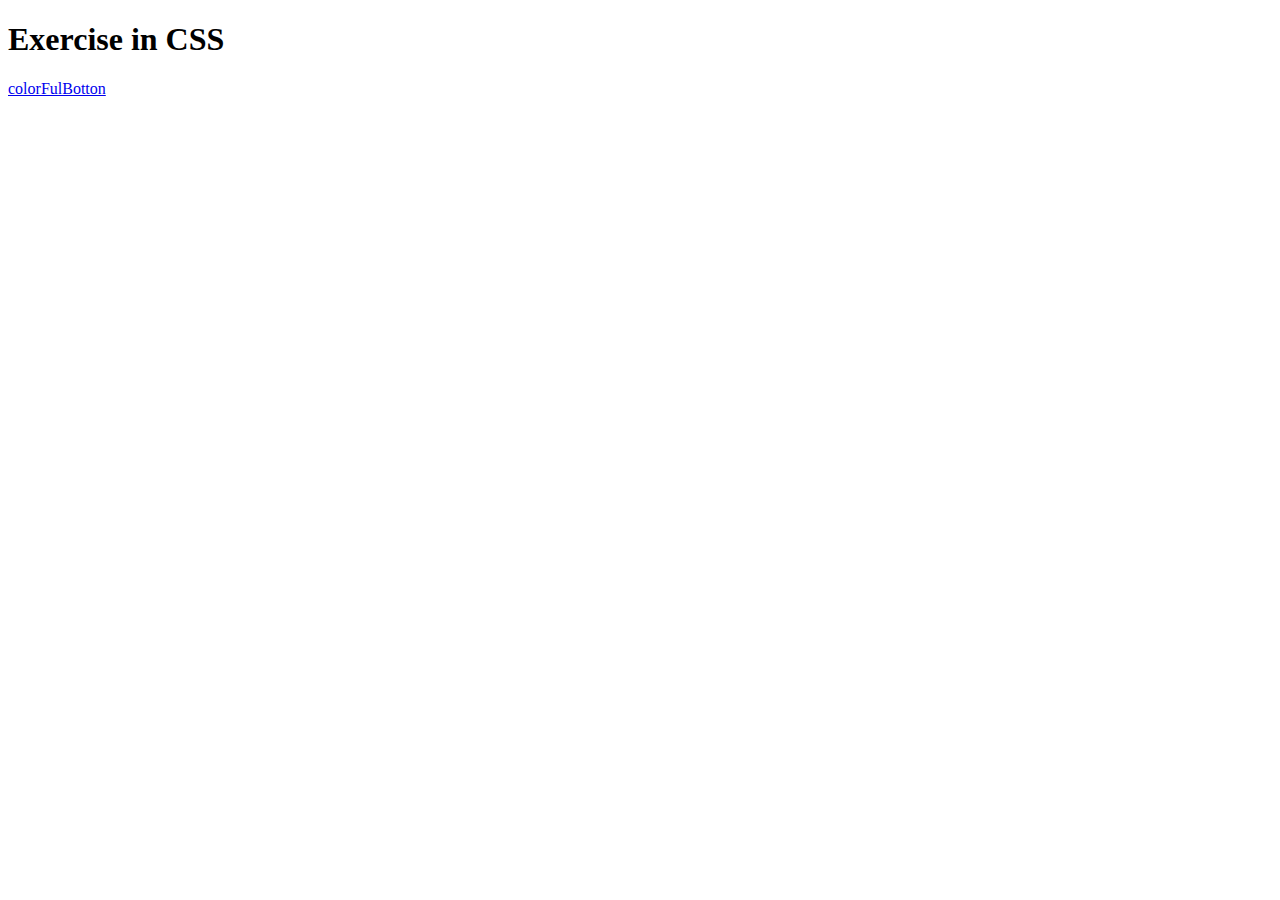
==== index.html @ 90ca198f "se creo primer ejercicio css" ====
<!DOCTYPE html>
<html lang="en">
<head>
    <meta charset="UTF-8">
    <meta name="viewport" content="width=device-width, initial-scale=1.0">
    <title>24 CSS Projects</title>
</head>
<body>

    <h1>Exercise in CSS</h1>

    <a href="./colorFulBotton/exercise1.html">colorFulBotton</a>
    
</body>
</html>
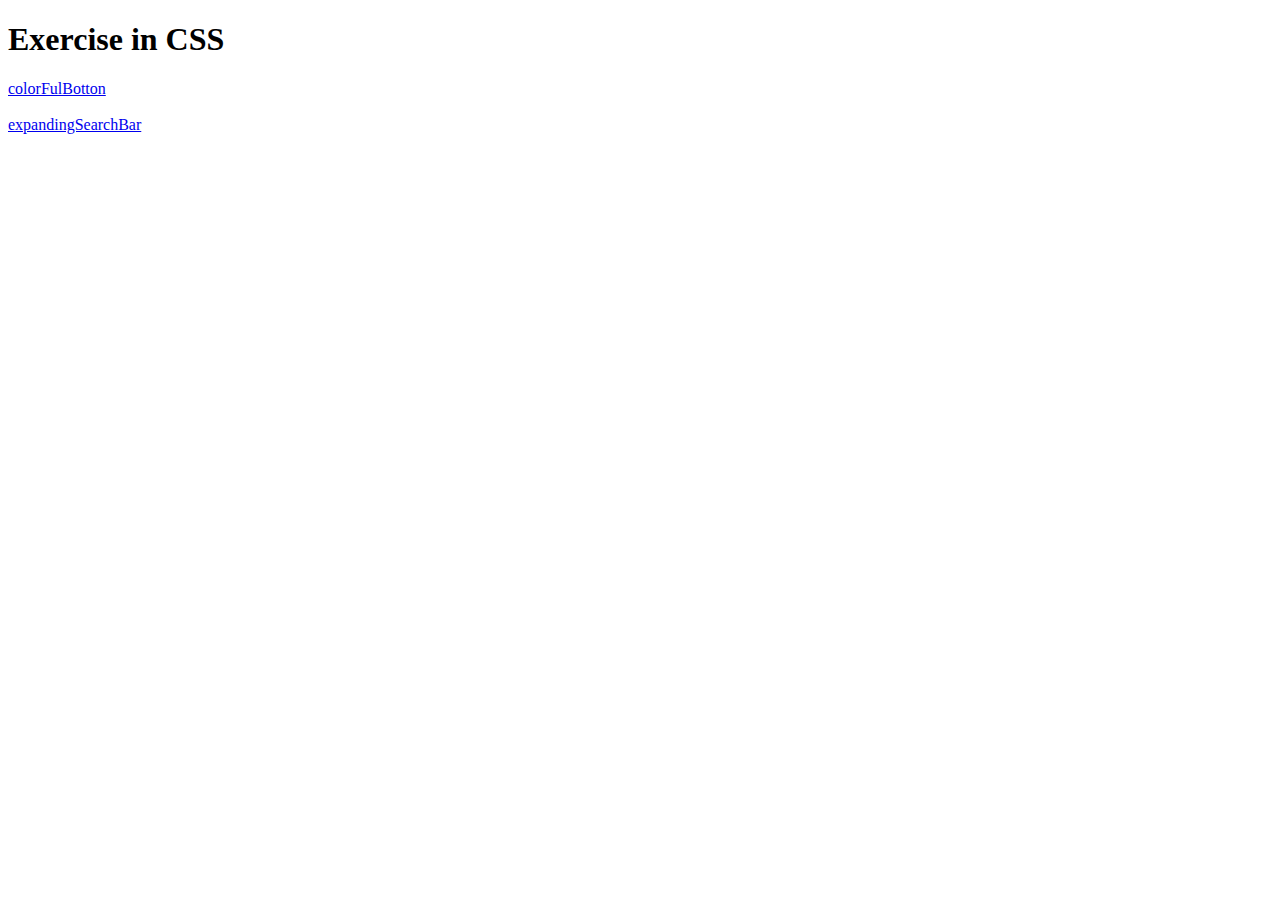
==== commit fc4c2cd1: "se creo segundo ejercicio" ====
--- a/index.html
+++ b/index.html
@@ -9,7 +9,8 @@
 
     <h1>Exercise in CSS</h1>
 
-    <a href="./colorFulBotton/exercise1.html">colorFulBotton</a>
+    <a href="./colorFulBotton/exercise1.html">colorFulBotton</a><br><br>
+    <a href="./expandingSearchBar/exercise2.html">expandingSearchBar</a><br><br>
     
 </body>
 </html>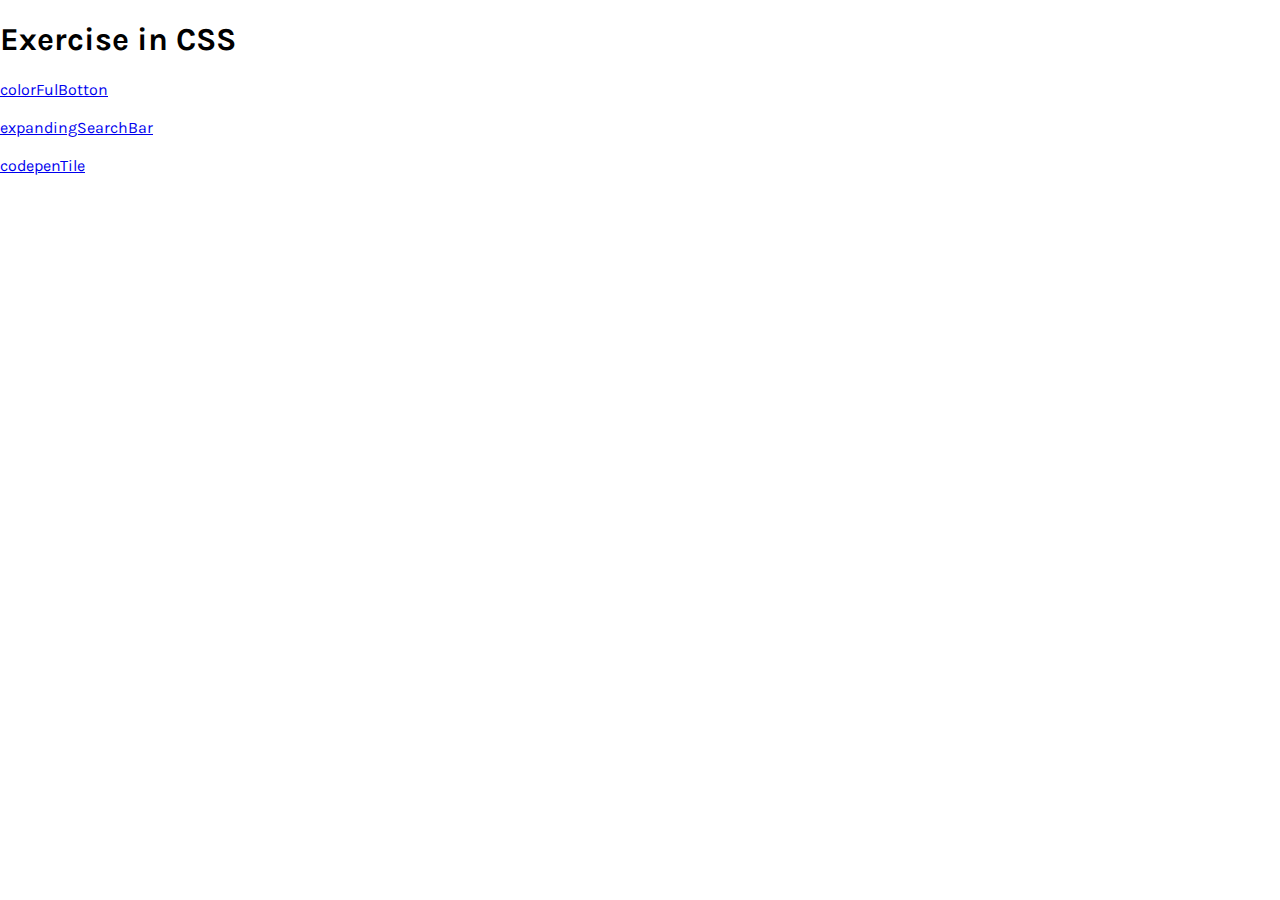
==== commit 5cb8d3cc: "se creo ejercicio 3" ====
--- a/index.html
+++ b/index.html
@@ -1,16 +1,36 @@
 <!DOCTYPE html>
 <html lang="en">
-<head>
-    <meta charset="UTF-8">
-    <meta name="viewport" content="width=device-width, initial-scale=1.0">
+  <head>
+    <meta charset="UTF-8" />
+    <meta name="viewport" content="width=device-width, initial-scale=1.0" />
     <title>24 CSS Projects</title>
-</head>
-<body>
+    <!-- CSS -->
+    <style>
+      html,
+      body {
+        margin: 0;
+        padding: 0;
+        font-family: var(--font-family);
+      }
 
+      :root {
+        --font-family: "Karla", sans-serif;
+      }
+    </style>
+    <!-- FONTS GOOGLE -->
+    <link rel="preconnect" href="https://fonts.googleapis.com" />
+    <link rel="preconnect" href="https://fonts.gstatic.com" crossorigin />
+    <link
+      href="https://fonts.googleapis.com/css2?family=Karla:ital,wght@0,200..800;1,200..800&display=swap"
+      rel="stylesheet"
+    />
+  </head>
+  <body>
     <h1>Exercise in CSS</h1>
 
-    <a href="./colorFulBotton/exercise1.html">colorFulBotton</a><br><br>
-    <a href="./expandingSearchBar/exercise2.html">expandingSearchBar</a><br><br>
-    
-</body>
-</html>+    <a href="./colorFulBotton/exercise1.html">colorFulBotton</a><br /><br />
+    <a href="./expandingSearchBar/exercise2.html">expandingSearchBar</a
+    ><br /><br />
+    <a href="./codepenTile/exercise3.html">codepenTile</a><br /><br />
+  </body>
+</html>
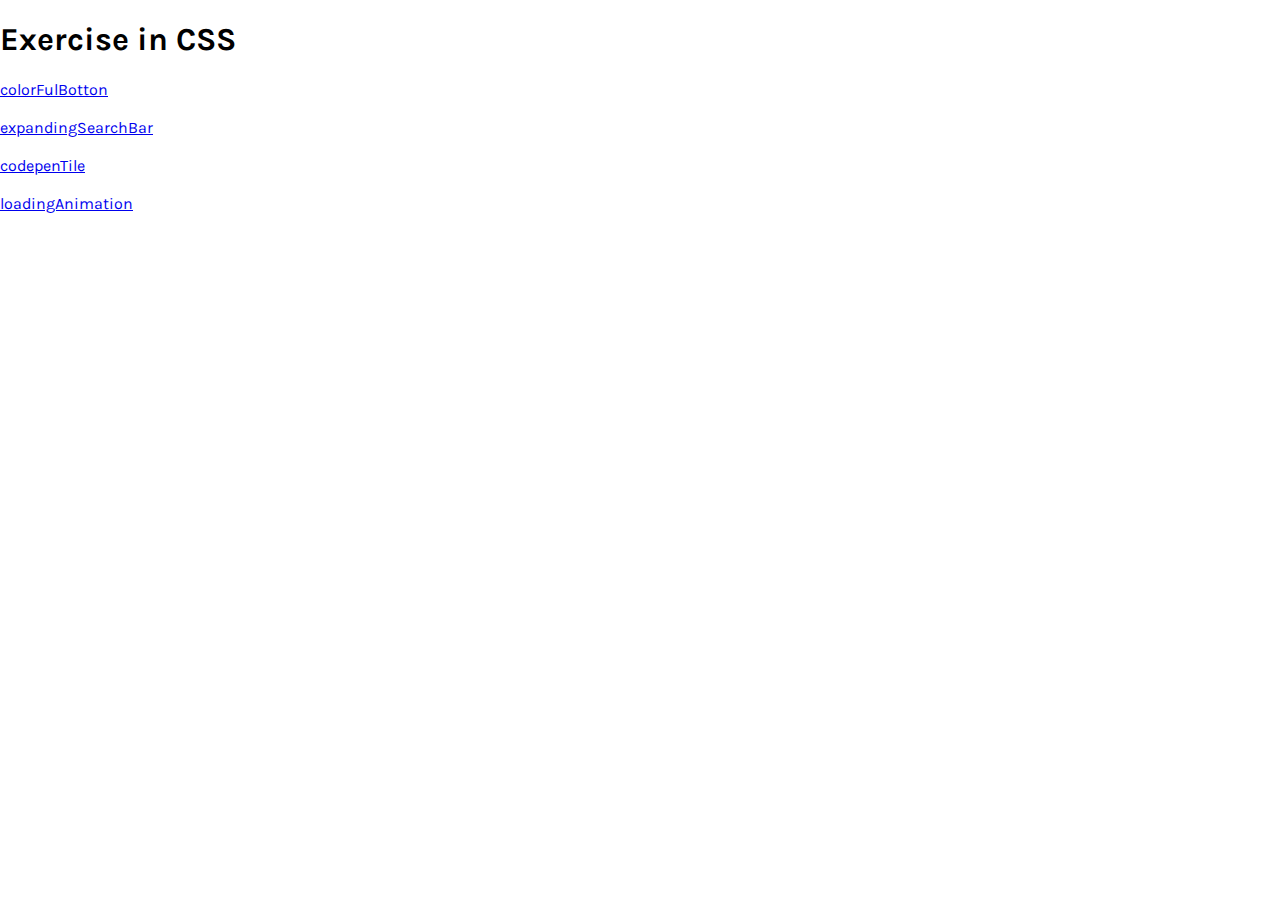
==== commit 6081b316: "se creo ejercicio 4" ====
--- a/index.html
+++ b/index.html
@@ -28,9 +28,10 @@
   <body>
     <h1>Exercise in CSS</h1>
 
-    <a href="./colorFulBotton/exercise1.html">colorFulBotton</a><br /><br />
-    <a href="./expandingSearchBar/exercise2.html">expandingSearchBar</a
-    ><br /><br />
-    <a href="./codepenTile/exercise3.html">codepenTile</a><br /><br />
+    <a href="./colorFulBotton/exercise1.html">colorFulBotton</a><br/><br/>
+    <a href="./expandingSearchBar/exercise2.html">expandingSearchBar</a><br/><br/>
+    <a href="./codepenTile/exercise3.html">codepenTile</a><br/><br/>
+    <a href="./loadingAnimation/exercise4.html">loadingAnimation</a><br><br>
+
   </body>
 </html>
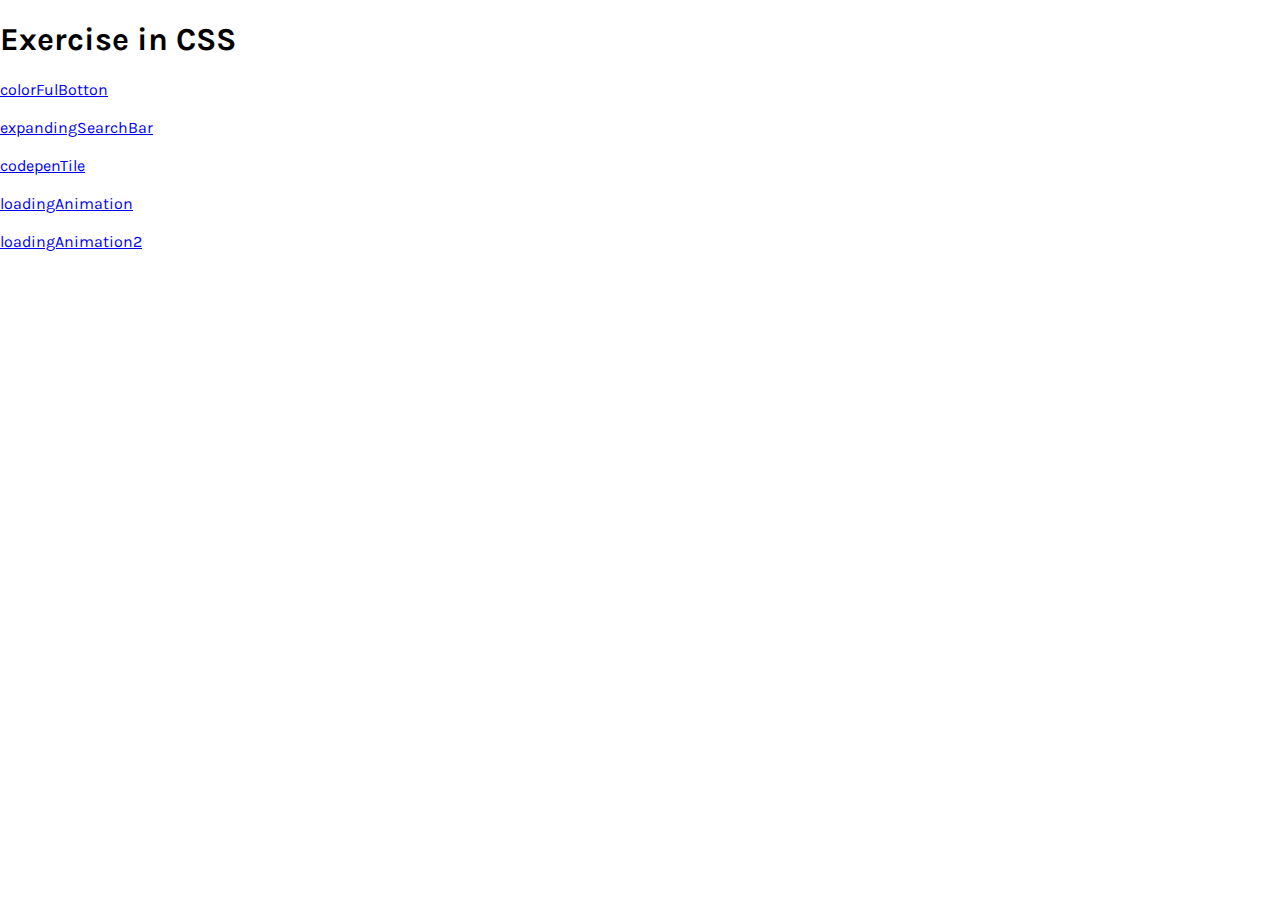
==== commit 0e8a32b2: "se creo ejercicio 5" ====
--- a/index.html
+++ b/index.html
@@ -32,6 +32,7 @@
     <a href="./expandingSearchBar/exercise2.html">expandingSearchBar</a><br/><br/>
     <a href="./codepenTile/exercise3.html">codepenTile</a><br/><br/>
     <a href="./loadingAnimation/exercise4.html">loadingAnimation</a><br><br>
+    <a href="./loadingAnimation2/exercise5.html">loadingAnimation2</a><br><br>
 
   </body>
 </html>
